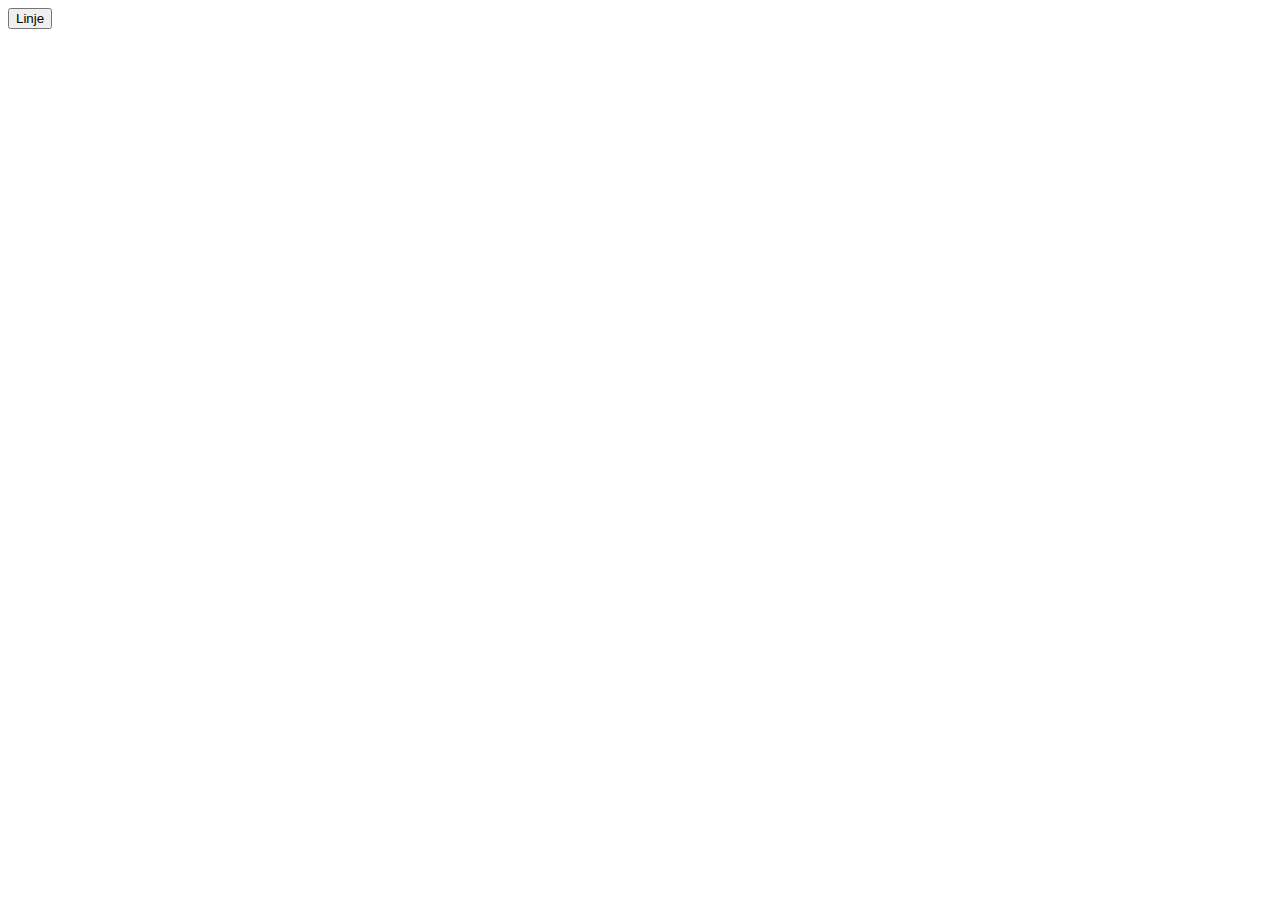
==== edit.html @ 371fab8f "Basic editing app" ====
<!doctype html>
<html lang="en">
  <head>
    <meta charset="utf-8">
    <meta http-equiv="X-UA-Compatible" content="chrome=1">
    <meta name="viewport" content="initial-scale=1.0, user-scalable=no, width=device-width">
    <!--<link rel="stylesheet" href="/css/style.css" type="text/css">-->        
    <script type="text/javascript" src="http://code.jquery.com/jquery-2.1.3.min.js"></script>    
    <link rel="stylesheet" href="http://openlayers.org/en/v3.0.0/css/ol.css" type="text/css">    
    <script src="http://openlayers.org/en/v3.0.0/build/ol.js" type="text/javascript"></script>
    <script type="text/javascript" src="js/map.js"></script>
  </head>
  <body>
  	<div id="header">
  		<input type="button" data-geomtype="LineString" value="Linje" class="initDrawInteraction" />
  	</div>
    <div id="map" class="map"></div>    
  </body>
</html>
---- css/style.css ----
.map {
    height: 100%;
    width: 100%;
}
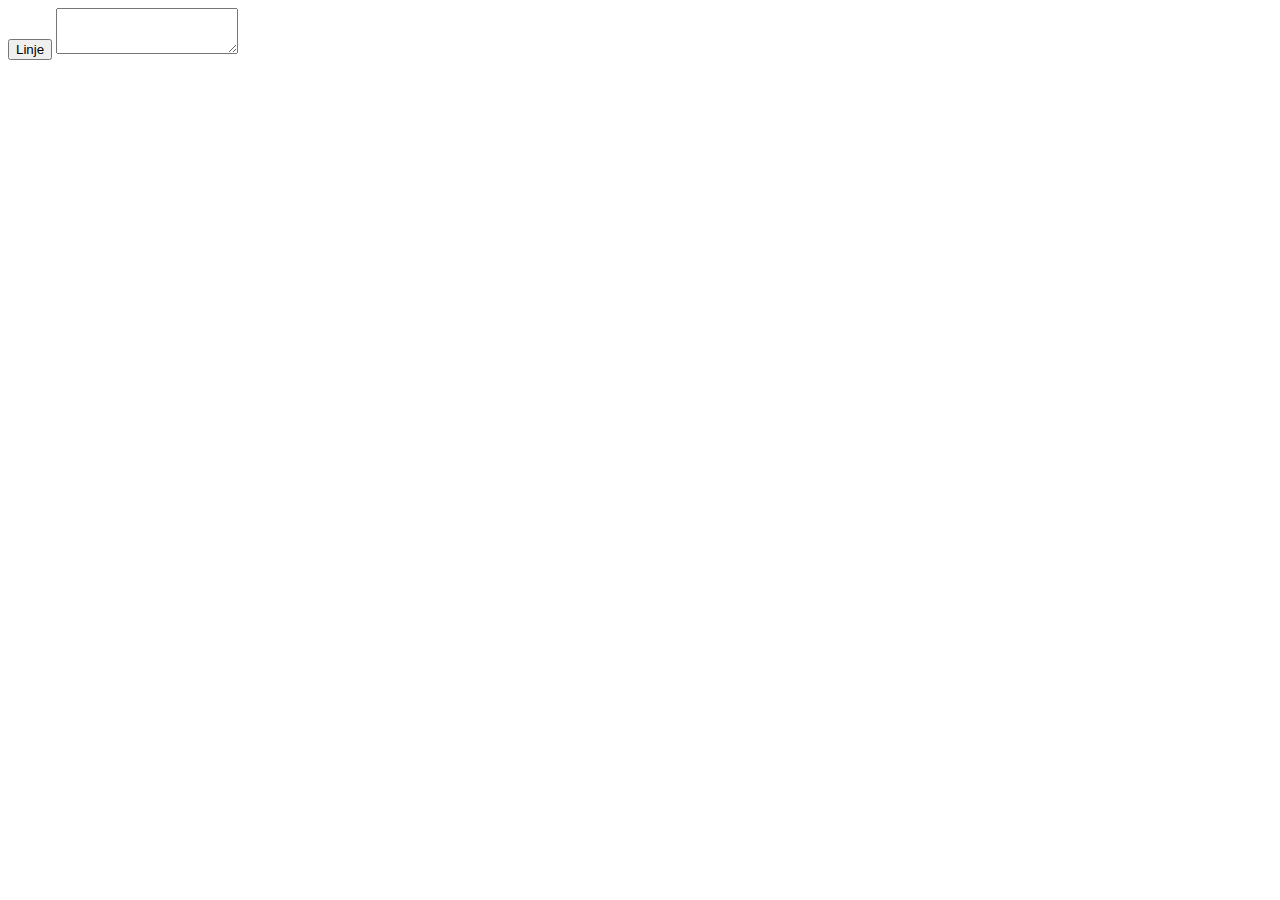
==== commit 8823aafc: "Add geojson serializer and field to copy output" ====
--- a/edit.html
+++ b/edit.html
@@ -9,11 +9,14 @@
     <script type="text/javascript" src="http://code.jquery.com/jquery-2.1.3.min.js"></script>    
     <link rel="stylesheet" href="http://openlayers.org/en/v3.0.0/css/ol.css" type="text/css">    
     <script src="http://openlayers.org/en/v3.0.0/build/ol.js" type="text/javascript"></script>
+    <script type="text/javascript" src="data/features.js"></script>
     <script type="text/javascript" src="js/map.js"></script>
   </head>
   <body>
   	<div id="header">
   		<input type="button" data-geomtype="LineString" value="Linje" class="initDrawInteraction" />
+      <textarea id="json_string" style="height:3em">
+      </textarea>
   	</div>
     <div id="map" class="map"></div>    
   </body>
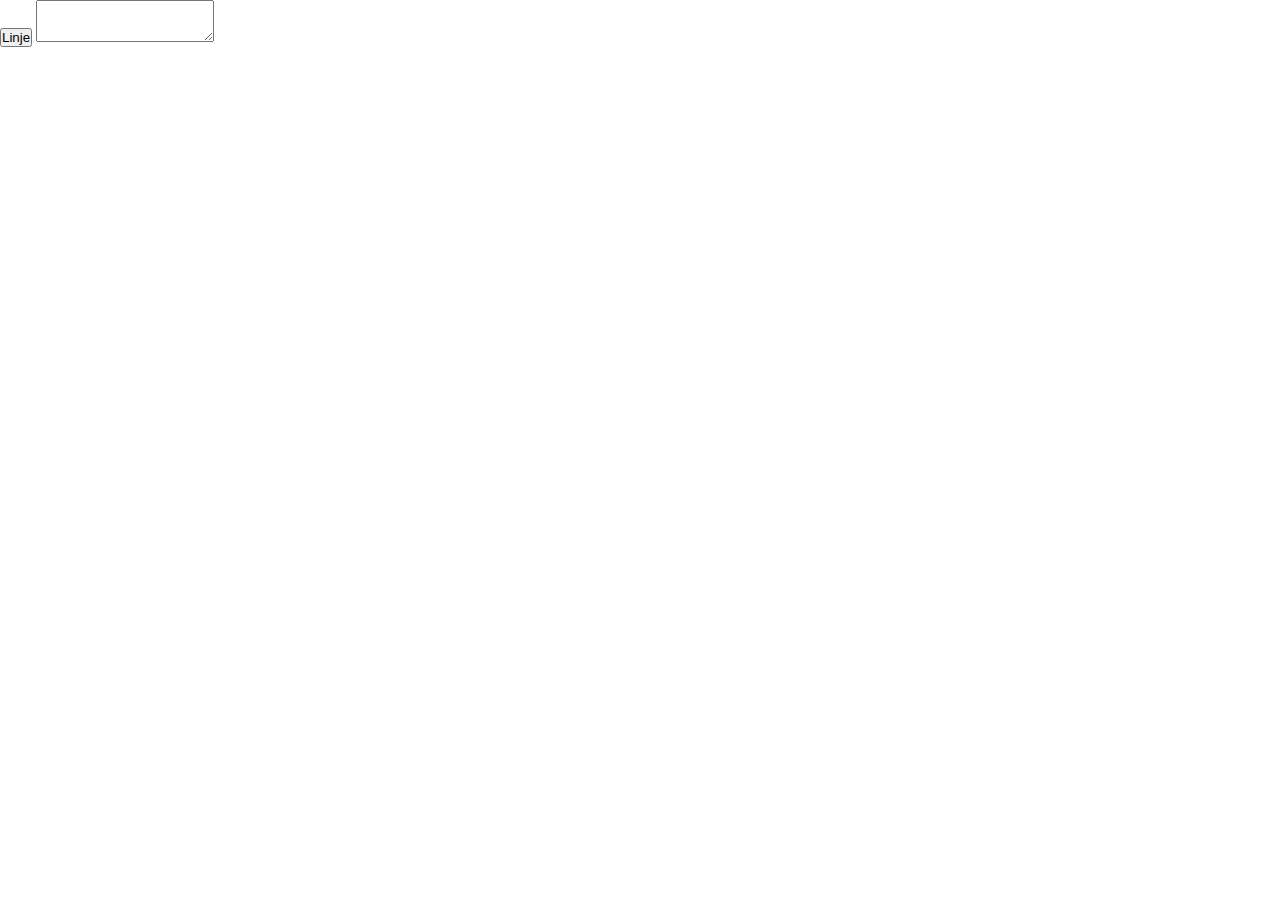
==== commit c4f91f0f: "fix layout" ====
--- a/edit.html
+++ b/edit.html
@@ -11,13 +11,24 @@
     <script src="http://openlayers.org/en/v3.0.0/build/ol.js" type="text/javascript"></script>
     <script type="text/javascript" src="data/features.js"></script>
     <script type="text/javascript" src="js/map.js"></script>
+    <link rel="stylesheet" href="css/style.css" type="text/css"></link>
   </head>
   <body>
-  	<div id="header">
-  		<input type="button" data-geomtype="LineString" value="Linje" class="initDrawInteraction" />
-      <textarea id="json_string" style="height:3em">
-      </textarea>
-  	</div>
-    <div id="map" class="map"></div>    
+    <div id="wrapper" class="container">
+    	<header id="header">
+    		<input type="button" data-geomtype="LineString" value="Linje" class="initDrawInteraction" />
+        <textarea id="json_string" style="height:3em">
+        </textarea>
+    	</header>
+      <div id="map" class="map content">
+        <div id="popup">
+          <div>
+            <table>
+            </table>
+          </div>
+        </div>
+      </div>        
+      <footer></footer>
+    </div>    
   </body>
 </html>
--- a/css/style.css
+++ b/css/style.css
@@ -1,4 +1,52 @@
-.map {
+*
+{
+    margin:0;padding:0;
+}
+
+html,body
+{
     height: 100%;
-    width: 100%;
+}
+
+.container
+{
+   -ms-box-orient: vertical;
+   display: -ms-flex;
+   height: 100%;
+   display: -webkit-box;   /* OLD: Safari,  iOS, Android browser, older WebKit browsers.  */
+   display: -moz-flex; 
+   display: -ms-flexbox;   /* MID: IE 10 */
+   display: -webkit-flex;  /* NEW, Chrome 21+ */ 
+   display: flex;          /* NEW: Opera 12.1, Firefox 22+ */    
+   
+   -ms-flex-direction: column; 
+   -webkit-flex-direction: column;
+   flex-direction: column; 
+}
+
+header
+{     
+}
+
+.content
+{
+    -ms-flex: 1 1 auto;
+    -webkit-flex: 1 1 auto;
+    flex: 1 1 auto;
+    overflow: auto;
+    height:0;
+    min-height: 0;
+}
+
+footer
+{ 
+    
+}
+
+.ol-viewport {
+	height:auto !important;
+}
+
+#popup {
+	background: white;
 }--- a/css/style.css
+++ b/css/style.css
@@ -1,4 +1,52 @@
-.map {
+*
+{
+    margin:0;padding:0;
+}
+
+html,body
+{
     height: 100%;
-    width: 100%;
+}
+
+.container
+{
+   -ms-box-orient: vertical;
+   display: -ms-flex;
+   height: 100%;
+   display: -webkit-box;   /* OLD: Safari,  iOS, Android browser, older WebKit browsers.  */
+   display: -moz-flex; 
+   display: -ms-flexbox;   /* MID: IE 10 */
+   display: -webkit-flex;  /* NEW, Chrome 21+ */ 
+   display: flex;          /* NEW: Opera 12.1, Firefox 22+ */    
+   
+   -ms-flex-direction: column; 
+   -webkit-flex-direction: column;
+   flex-direction: column; 
+}
+
+header
+{     
+}
+
+.content
+{
+    -ms-flex: 1 1 auto;
+    -webkit-flex: 1 1 auto;
+    flex: 1 1 auto;
+    overflow: auto;
+    height:0;
+    min-height: 0;
+}
+
+footer
+{ 
+    
+}
+
+.ol-viewport {
+	height:auto !important;
+}
+
+#popup {
+	background: white;
 }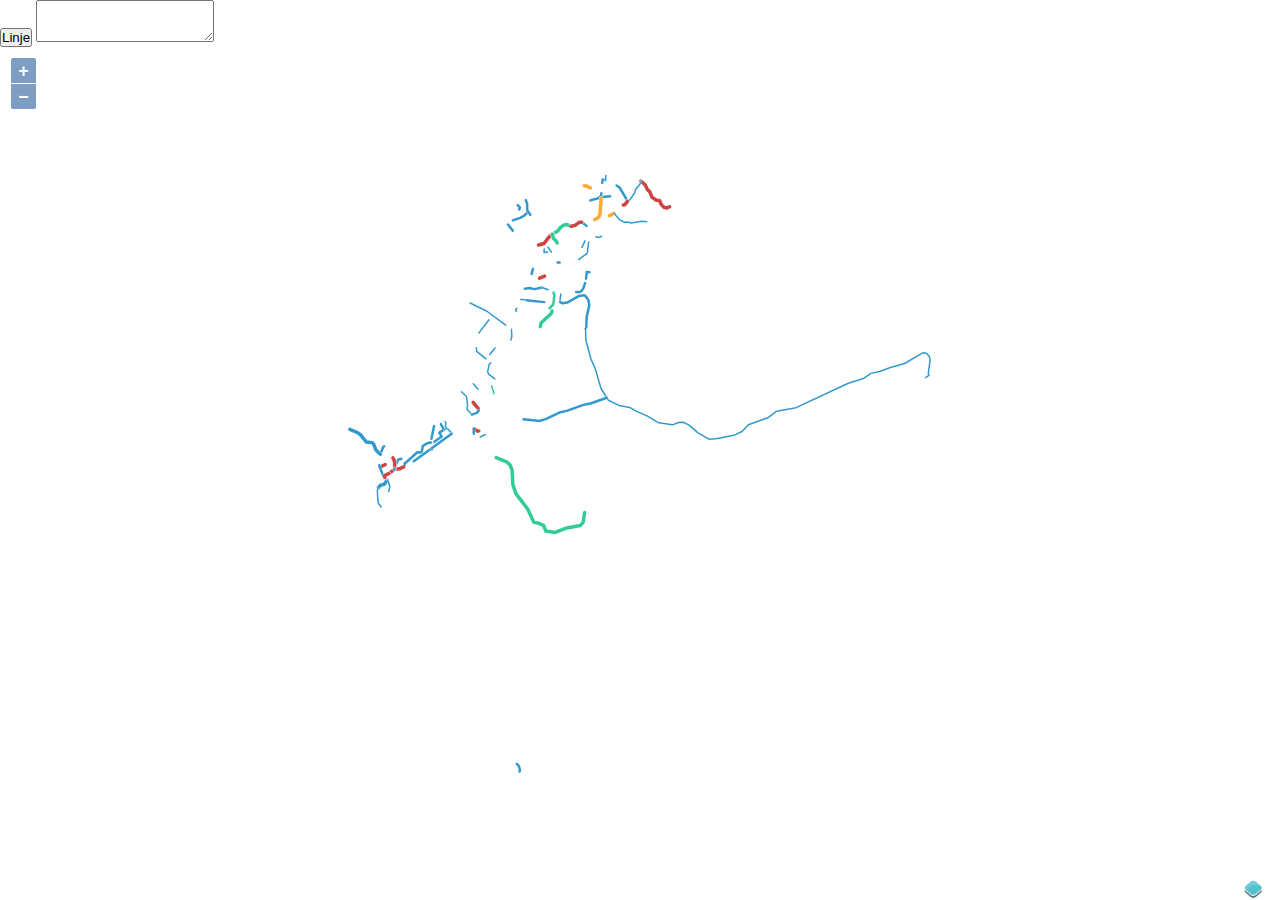
==== commit d8d1e754: "Download libraries locally instead of cdn" ====
--- a/edit.html
+++ b/edit.html
@@ -6,9 +6,9 @@
     <meta http-equiv="X-UA-Compatible" content="chrome=1">
     <meta name="viewport" content="initial-scale=1.0, user-scalable=no, width=device-width">
     <!--<link rel="stylesheet" href="/css/style.css" type="text/css">-->        
-    <script type="text/javascript" src="http://code.jquery.com/jquery-2.1.3.min.js"></script>    
-    <link rel="stylesheet" href="http://openlayers.org/en/v3.0.0/css/ol.css" type="text/css">    
-    <script src="http://openlayers.org/en/v3.0.0/build/ol.js" type="text/javascript"></script>
+    <script type="text/javascript" src="js/jquery-2.1.3.min.js"></script>    
+    <link rel="stylesheet" href="css/ol.css" type="text/css">    
+    <script src="js/ol.js" type="text/javascript"></script>
     <script type="text/javascript" src="data/features.js"></script>
     <script type="text/javascript" src="js/map.js"></script>
     <link rel="stylesheet" href="css/style.css" type="text/css"></link>
--- a/css/ol.css
+++ b/css/ol.css
@@ -0,0 +1 @@
+.ol-mouse-position{top:8px;right:8px;position:absolute}.ol-scale-line{background:#95b9e6;background:rgba(0,60,136,.3);border-radius:4px;bottom:8px;left:8px;padding:2px;position:absolute}.ol-scale-line-inner{border:1px solid #eee;border-top:none;color:#eee;font-size:10px;text-align:center;margin:1px}.ol-unsupported{display:none}.ol-viewport .ol-unselectable{-webkit-touch-callout:none;-webkit-user-select:none;-khtml-user-select:none;-moz-user-select:none;-ms-user-select:none;user-select:none;-webkit-tap-highlight-color:transparent}.ol-control{position:absolute;background-color:#eee;background-color:rgba(255,255,255,.4);border-radius:4px;padding:2px}.ol-control:hover{background-color:rgba(255,255,255,.6)}.ol-zoom{top:.5em;left:.5em}.ol-rotate{top:.5em;right:.5em;transition:opacity .25s linear,visibility 0s linear}.ol-rotate.ol-hidden{opacity:0;visibility:hidden;transition:opacity .25s linear,visibility 0s linear .25s}.ol-zoom-extent{top:4.643em;left:.5em}.ol-full-screen{right:.5em;top:.5em}@media print{.ol-control{display:none}}.ol-control button{display:block;margin:1px;padding:0;color:#fff;font-size:1.14em;font-weight:700;text-decoration:none;text-align:center;height:1.375em;width:1.375em;line-height:.4em;background-color:#7b98bc;background-color:rgba(0,60,136,.5);border:none;border-radius:2px}.ol-control button::-moz-focus-inner{border:none;padding:0}.ol-zoom-extent button{line-height:1.4em}.ol-compass{display:block;font-weight:400;font-size:1.2em}.ol-touch .ol-control button{font-size:1.5em}.ol-touch .ol-zoom-extent{top:5.5em}.ol-control button:focus,.ol-control button:hover{text-decoration:none;background-color:#4c6079;background-color:rgba(0,60,136,.7)}.ol-zoom .ol-zoom-in{border-radius:2px 2px 0 0}.ol-zoom .ol-zoom-out{border-radius:0 0 2px 2px}.ol-attribution{text-align:right;bottom:.5em;right:.5em;max-width:calc(100% - 1.3em)}.ol-attribution ul{margin:0;padding:0 .5em;font-size:.7rem;line-height:1.375em;color:#000;text-shadow:0 0 2px #fff}.ol-attribution li{display:inline;list-style:none;line-height:inherit}.ol-attribution li:not(:last-child):after{content:" "}.ol-attribution img{max-height:2em;max-width:inherit}.ol-attribution button,.ol-attribution ul{display:inline-block}.ol-attribution.ol-collapsed ul{display:none}.ol-attribution.ol-logo-only ul{display:block}.ol-attribution:not(.ol-collapsed){background:rgba(255,255,255,.8)}.ol-attribution.ol-uncollapsible{bottom:0;right:0;border-radius:4px 0 0;height:1.1em;line-height:1em}.ol-attribution.ol-logo-only{background:0 0;bottom:.4em;height:1.1em;line-height:1em}.ol-attribution.ol-uncollapsible img{margin-top:-.2em;max-height:1.6em}.ol-attribution.ol-logo-only button,.ol-attribution.ol-uncollapsible button{display:none}.ol-zoomslider{position:absolute;top:4.5em;left:.5em;background:#eee;background:rgba(255,255,255,.4);width:24px;height:200px}.ol-zoomslider-thumb{position:absolute;background:#7b98bc;background:rgba(0,60,136,.5);border-radius:2px;cursor:pointer;height:10px;width:22px;margin:3px}.ol-touch .ol-zoomslider{top:5.5em;width:2.052em}.ol-touch .ol-zoomslider-thumb{width:1.8em}.ol-overviewmap{position:absolute;left:.5em;bottom:.5em}.ol-overviewmap.ol-uncollapsible{bottom:0;left:0;border-radius:0 4px 0 0}.ol-overviewmap .ol-overviewmap-map,.ol-overviewmap button{display:inline-block}.ol-overviewmap .ol-overviewmap-map{border:1px solid #7b98bc;height:150px;margin:2px;width:150px}.ol-overviewmap:not(.ol-collapsed) button{bottom:1px;left:2px;position:absolute}.ol-overviewmap.ol-collapsed .ol-overviewmap-map,.ol-overviewmap.ol-uncollapsible button{display:none}.ol-overviewmap:not(.ol-collapsed){background:rgba(255,255,255,.8)}.ol-overviewmap-box{border:2px dotted rgba(0,60,136,.7)}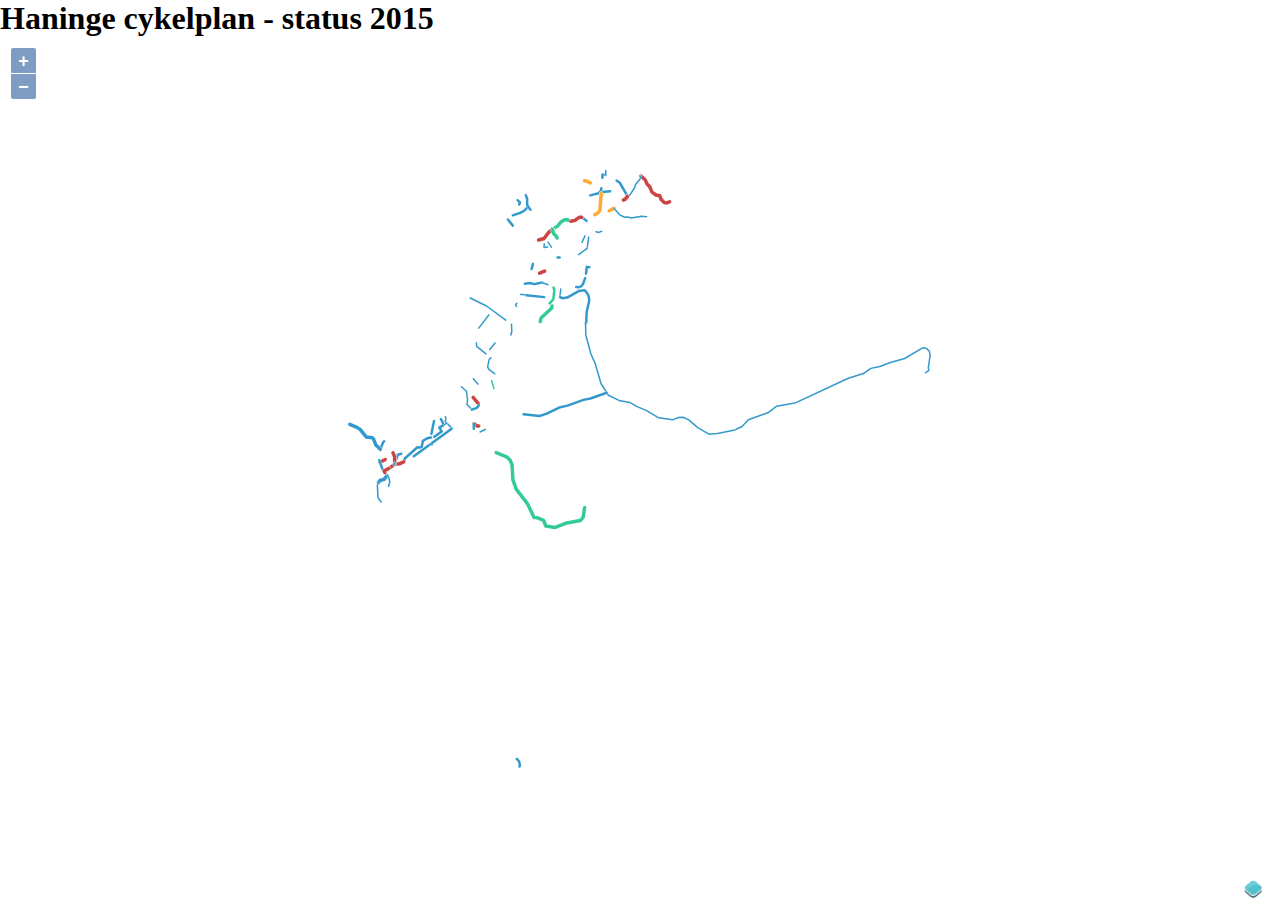
==== commit 9c27d939: "Hide edit functionality" ====
--- a/edit.html
+++ b/edit.html
@@ -16,9 +16,12 @@
   <body>
     <div id="wrapper" class="container">
     	<header id="header">
-    		<input type="button" data-geomtype="LineString" value="Linje" class="initDrawInteraction" />
-        <textarea id="json_string" style="height:3em">
-        </textarea>
+        <div class="edit">
+      		<input type="button" data-geomtype="LineString" value="Linje" class="initDrawInteraction" />
+          <textarea id="json_string" style="height:3em">
+          </textarea>
+        </div>
+        <h1>Haninge cykelplan - status 2015</h1>
     	</header>
       <div id="map" class="map content">
         <div id="popup">
--- a/css/style.css
+++ b/css/style.css
@@ -49,4 +49,22 @@
 
 #popup {
 	background: white;
+}
+
+.edit {
+  display: none;
+}
+
+td {
+  padding-left: 1em;
+  padding-top: 0.3em;
+}
+td.title {
+  width: 20%;
+  text-align: right;
+  vertical-align: top;
+}
+td.value {
+  width: 80%;
+  vertical-align: top;
 }--- a/css/style.css
+++ b/css/style.css
@@ -49,4 +49,22 @@
 
 #popup {
 	background: white;
+}
+
+.edit {
+  display: none;
+}
+
+td {
+  padding-left: 1em;
+  padding-top: 0.3em;
+}
+td.title {
+  width: 20%;
+  text-align: right;
+  vertical-align: top;
+}
+td.value {
+  width: 80%;
+  vertical-align: top;
 }